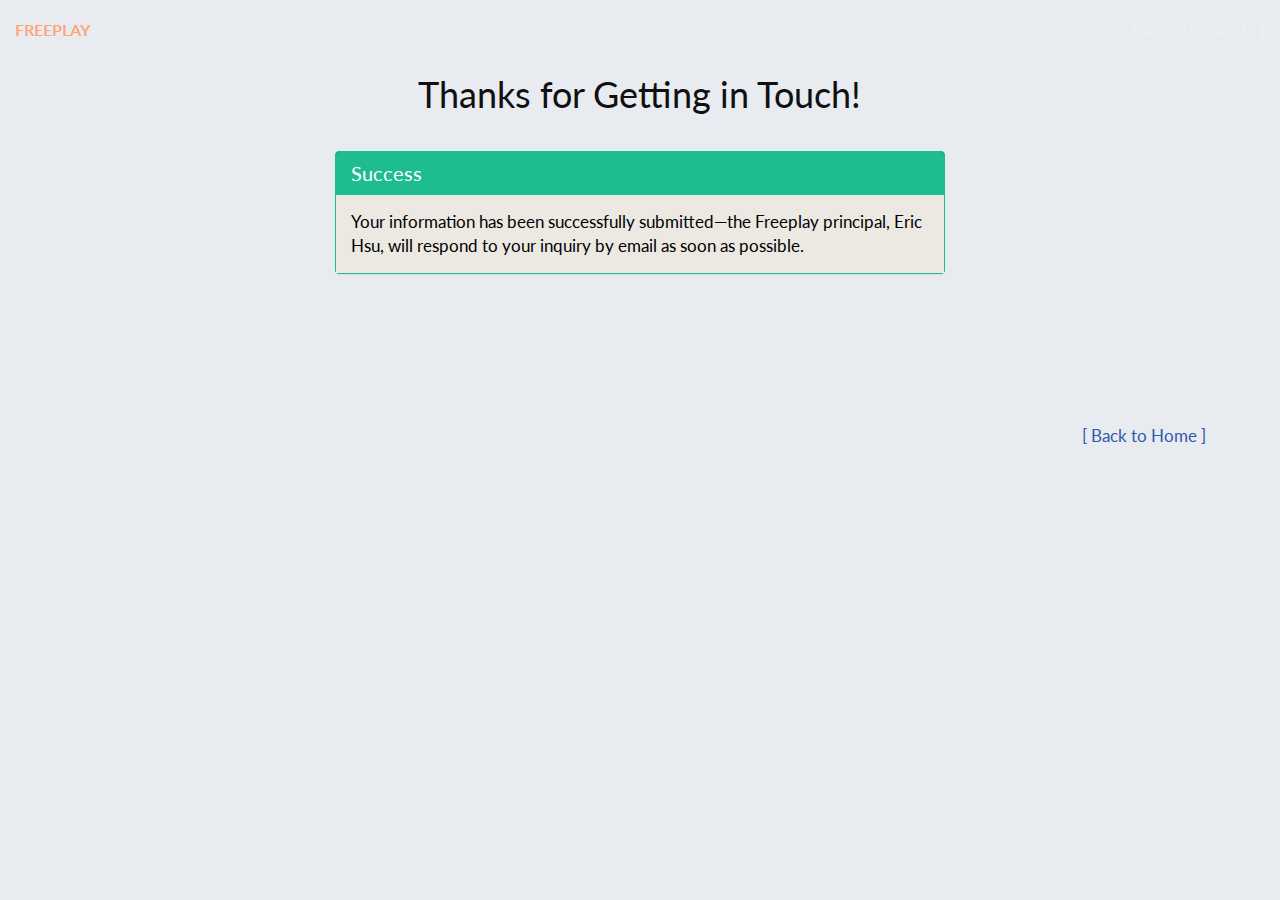
==== conf_contact.html @ b0525898 "first live version" ====
<!DOCTYPE html>
<html lang="en">

<head>

  <meta charset="utf-8">
  <meta http-equiv="X-UA-Compatible" content="IE=edge">
  <meta name="viewport" content="width=device-width, initial-scale=1">
  <meta name="description" content="">
  <meta name="author" content="">

  <title>Thanks for Getting in Touch!</title>

  <link rel="shortcut icon" href="favicon.ico" type="image/x-icon" />

  <!-- Custom Fonts -->
  <link rel="stylesheet" href="https://maxcdn.bootstrapcdn.com/font-awesome/4.6.1/css/font-awesome.min.css">

  <!-- Custom Bootswatch->Lightly CSS -->
  <link rel="stylesheet" href="css/bootstrap-fpd-lightly.min.css" type="text/css">

  <!-- Custom CSS -->
  <link rel="stylesheet" href="css/freeplay.css" type="text/css">

  <!-- HTML5 Shim and Respond.js IE8 support of HTML5 elements and media queries -->
  <!-- WARNING: Respond.js doesn't work if you view the page via file:// -->
  <!--[if lt IE 9]>
      <script src="https://oss.maxcdn.com/libs/html5shiv/3.7.0/html5shiv.js"></script>
      <script src="https://oss.maxcdn.com/libs/respond.js/1.4.2/respond.min.js"></script>
      <![endif]-->

</head>

<body id="page-top">

  <!-- Non-collapsing navbar for return to home page. -->
  <div id="mainNav" class="navbar navbar-default navbar-fixed-top navbar-nocollapse">
    <div class="container-fluid">
      <div class="">
	<ul class="nav navbar-nav navbar-left">
          <li>
            <a class="navbar-brand page-scroll" href="./index.html">
	      Freeplay
            </a>
          </li>
	</ul>
      </div>
      <ul class="nav navbar-nav navbar-right">
	<li><a href="./index.html">&larr; [ Back to Home ]</a></li>
      </ul>
    </div>
  </div>

  <section id="overview">
    <div class="container-fluid">
    <div class="row">
      <div class="col-lg-8 col-lg-offset-2 text-center">
	<h2 class="section-heading">Thanks for Getting in Touch!</h2>
      </div>
    </div>
    <br>
    <div class="row">
      <div class="col-xs-10 col-xs-offset-1 col-sm-8 col-sm-offset-2
		  col-md-6 col-md-offset-3 col-lg-6 col-lg-offset-3">
	<div class="panel panel-success">
	  <div class="panel-heading">
            <h3 class="panel-title">Success</h3>
	  </div>
	  <div class="panel-body">
	    Your information has been successfully submitted&mdash;the Freeplay principal, Eric Hsu,
	    will respond to your inquiry by email as soon as possible.
          </div>
	</div>
      </div>
    </div>
  </section>

  <!-- Footer -->
  <div class="container-fluid">
    <footer>
      <div class="row">
	<div class="col-lg-12">
	  <p>
            <ul class="list-unstyled">
	      <li class="pull-right">
		<a href="./index.html">[ Back to Home ]</a>
	      </li>
	    </ul>
	  </p>
	</div>
      </div>
    </footer>
  </div>

  <!-- CDN jQuery  -->
  <script src="https://ajax.googleapis.com/ajax/libs/jquery/1.11.3/jquery.min.js"></script>
  <!-- CDN Bootstrap -->
  <script src="https://maxcdn.bootstrapcdn.com/bootstrap/3.3.6/js/bootstrap.min.js" integrity="sha384-0mSbJDEHialfmuBBQP6A4Qrprq5OVfW37PRR3j5ELqxss1yVqOtnepnHVP9aJ7xS" crossorigin="anonymous"></script>

  <!-- Plugin JavaScript -->
  <script src="javascript/jquery.easing.min.js"></script>
  <script src="javascript/jquery.fittext.js"></script>
  <script src="javascript/wow.min.js"></script>
  <script src="javascript/parsley.min.js"></script>

  <!-- Custom Theme JavaScript -->
  <script src="javascript/freeplay.js"></script>

  <!-- Analytics -->
  <!-- TODO -->

</body>
</html>
---- css/freeplay.css ----
/*!
 * Start Bootstrap - Creative Bootstrap Theme (http://startbootstrap.com)
 * Code licensed under the Apache License v2.0.
 * For details, see http://www.apache.org/licenses/LICENSE-2.0.
 */


html,
body {
    width: 100%;
    height: 100%;
}

/* Text Formatting */
span.highlight {
  display: inline-block;
  color: #FFFFFF;
/*  background: #f05f40;*/
/*  background: #ee4b28;*/
  background: #00bc8c;
  padding: 0 3px 0 3px;
}

/* FAQ styling */
.panel-body {
    background-color: #ece8e2;
    padding: 15px 15px 15px 15px;
}

.faq .faq-q {
    margin-bottom: 15px;
    font-size: 20px;
    font-style: italic;
    font-weight: bold;
    color: #000;
    background-color: #c7baaa;
    //background-color: #5b4e5b;
    padding: 8px 8px 8px 8px;
    border-radius: 5px;
    text-align: left;
}

.faq .faq-a p {
    margin-bottom: 15px;
    font-size: 17px;
    line-height: 1.5;
    text-align: justify;
}

.faq .faq-a li {
    margin-bottom: 15px;
    text-align: left;
}

.faq .faq-a ul {
    margin: 20px 40px 20px 10px;
    text-align: left;
}

.faq .faq-pair {
    margin-bottom: 32px;
}

/* Format ULs nicely for text */
.text-ul ul {
    text-align: left;
}
.text-ul > li {
    text-align: left;
    margin: 0px 0px 10px 0px;
}


/* Panel re-coloring (and making entire header clickable for collapse) */
.panel {
    color: #000;
}

.panel-heading, .panel-footer {
    color: #FFFFFF;
    cursor: pointer;
}

.panel-heading:hover, .panel-footer:hover {
    opacity: 0.9;
}

.panel-info .panel-footer {
    background-color: #FF702D;
}
.panel-info > .panel-heading {
    background-color: #FF702D;
    border-color: #FF702D;
}
.panel-info .panel-footer {
    background-color: #FF702D;
}

.panel-success .panel-footer {
    background-color: #1EBD90;
}
.panel-success > .panel-heading {
    background-color: #1EBD90;
    border-color: #1EBD90;
}
.panel-success .panel-footer {
    background-color: #1EBD90;
}


.panel-warning {
    border-color: #BD1E1E;
}
.panel-warning > .panel-heading {
    background-color: #BD1E1E;
    border-color: #BD1E1E;
}
.panel-warning .panel-footer {
    background-color: #BD1E1E;
}


/* Form validation */

.form-actions {
    margin: 0;
    background-color: transparent;
    text-align: center;
}

.form-group.required .control-label:after { 
    content:" *";
    color: #00bc8c;
}

.btn-divider {
    height: auto;
    display: inline-block;
}

input.parsley-success,
select.parsley-success,
textarea.parsley-success {
    color: #468847;
    background-color: #DFF0D8;
    border: 1px solid #D6E9C6;
}

input.parsley-error,
select.parsley-error,
textarea.parsley-error {
    color: #eb3812;
    background-color: #F2DEDE;
    border: 1px solid #EED3D7;
}

.parsley-errors-list {
    color: #f05f40;
    font-size: 18px;
    margin-top: 10px;
    transition: all .3s ease-in;
    -o-transition: all .3s ease-in;
    -moz-transition: all .3s ease-in;
    -webkit-transition: all .3s ease-in;
}

.bs-callout-warning {
   color: #eb3812;
   background-color: #F2DEDE;
   margin: 0px 15px 0px 15px;
   padding: 5px 15px 5px 15px;
}

/* Basic HTML elements styling */

hr {
    max-width: 50px;
    border-color: #00bc8c;
    border-width: 3px;
}

hr.light {
    border-color: #00bc8c;
}

a {
    -webkit-transition: all .35s;
    -moz-transition: all .35s;
    transition: all .35s;
    fond-weight: bold;
}

p {
    margin-bottom: 20px;
    font-size: 16px;
    line-height: 1.5;
}

p.text-muted {
    color: #343434;
}

.bg-primary {
    /* (solid portion below photo) */
    /*background-color: #38072e;*/
    /*background-color: #007060;*/
    background-color: #FFE0D2;
    color: #000000;
}

.bg-secondary {
    /* (solid portion below photo) */
    /*background-color: #38072e;*/
    /*background-color: #612354;*/
    /*background-color: #254482;*/
    background-color: #a28d72;
}

.bg-dark {
    color: #fff;
    background-color: #666;
}

.text-faded {
    color: rgba(255,255,255,.7);
}

section {
    padding: 75px 0;
}

aside {
    padding: 50px 0;
}

.no-padding {
    padding: 0;
}

.sm-padding {
    padding: 50px 0;
}

/* Navbar: small screen */

.navbar-default {
    border-color: rgba(34,34,34,.05);
    background-color: transparent;
    //background-color: #1ba77f;
    -webkit-transition: all .35s;
    -moz-transition: all .35s;
    transition: all .35s;
}

.navbar-default .navbar-header .navbar-brand {
    text-transform: uppercase;
    font-weight: 700;
    color: #EEE;
}

.navbar-default .navbar-header .navbar-brand:hover,
.navbar-default .navbar-header {
    color: #FFA47A;
}

.navbar-brand:focus {
    color: #EEE;
}

.navbar-default .nav > li>a,
.navbar-default .nav>li>a:focus {
    text-transform: uppercase;
    font-size: 13px;
    font-weight: 700;
    color: #EEE;
}

.navbar-default .nav > li>a:hover,
.navbar-default .nav>li>a:focus:hover {
    color: #FFA47A;
}

.navbar-default .nav > li.active>a,
.navbar-default .nav>li.active>a:focus {
    color: #FFA47A!important;
    background-color: transparent;
}

.navbar-default .nav > li.active>a:hover,
.navbar-default .nav>li.active>a:focus:hover {
    background-color: transparent;
}

/* Navbar: big screen */

@media(min-width:168px) {

    .navbar-default {
	border-color: rgba(34,34,34,.05);
	background-color: transparent;
    }

    .navbar-default .navbar-header .navbar-brand:hover,
    .navbar-default .navbar-header {
	color: #FFA47A;
    }

    .navbar-default .nav > li>a,
    .navbar-default .nav>li>a:focus {
	color: #EEE;
    }

    .navbar-brand:focus {
	color: #EEE;
    }

    .navbar-default .nav > li>a:hover,
    .navbar-default .nav>li>a:focus:hover {
	color: #FFA47A;
    }

    .navbar-default.affix {
        border-color: rgba(34,34,34,.05);
        background-color: #1ba77f;
    }

    .navbar-default.affix .navbar-header .navbar-brand:hover,
    .navbar-default.affix .navbar-header {
        color: #FFA47A;
    }

    .navbar-default.affix .nav > li>a,
    .navbar-default.affix .nav>li>a:focus {
        color: #EEE;
    }

    .navbar-default.affix .nav > li>a:hover,
    .navbar-default.affix .nav>li>a:focus:hover {
        color: #FFA47A;
    }
}

/* Prevent navbar from collapsing on return pages to protect "Back to Home" */

.navbar-nocollapse .navbar-brand, .navbar-nocollapse .navbar-nav>li {
    height: 24px;
}
.navbar-nocollapse .navbar-nav>li, .navbar-nocollapse .navbar-nav {
    float: left !important;
}
.navbar-nocollapse .navbar-right {
    float: right!important;
}

.navbar-nocollapse .nav > li > a {
float: left;
padding: 18px 15px;
font-size: 16px;
line-height: 24px;
height: 60px;
}
.navbar-nocollapse .nav > li>a,
.navbar-nocollapse .nav>li>a:focus {
    text-transform: uppercase;
    font-size: 16px;
    font-weight: 700;
    color: #EEE;
}

/* Header */

header {
    position: relative;
    width: 100%;
    min-height: auto;
    text-align: center;
    color: #fff;
    background-image: url(../graphics/cinnabar.jpg);
    background-position: center;
    -webkit-background-size: cover;
    -moz-background-size: cover;
    background-size: cover;
    -o-background-size: cover;
}

header .header-content {
    position: relative;
    width: 100%;
    padding: 100px 15px;
    text-align: center;
}

header .header-content .header-content-inner h1 {
    margin-top: 0;
    margin-bottom: 0;
    text-transform: uppercase;
    font-family: 'Lato';
    font-weight: 900;
    color: #127156;
    letter-spacing:+0.04em;
    line-height:1;
    word-spacing:+0.4em;
}

header .header-content .header-content-inner h2 {
    margin-top: 0;
    margin-bottom: 0;
    font-family: 'Lato';
    font-weight: 300;
    color: #199f78;
    //color: #d4bcc3;
    letter-spacing:+0.01em;
    line-height:1;
    word-spacing:+0.2em;
}

header .header-content .header-content-inner h3 {
    margin-top: 0;
    margin-bottom: 0;
    font-weight: 300;
    color: #147e60;
    //color: #d4bcc3;
    letter-spacing:+0.01em;
    line-height:1;
    word-spacing:+0.2em;
}

header .header-content .header-content-inner h4 {
    margin-top: 0;
    margin-bottom: 0;
    font-family: 'Lato';
    font-weight: 300;
    //color: #147e60;
    color: #042818;
    letter-spacing:+0.02em;
    line-height:1;
    //word-spacing:+0.2em;
}

.header-content-inner span {
    display:inline-block;
    padding: 0.50em;
    border-radius: 10px;
    //background:rgba(117,203,186,0.80);
    //background:rgba(32,56,112,0.85);
    //background:rgba(10,186,181,0.90);
    //background:rgba(170,23,140,0.70);
    background:rgba(255,224,210,0.70);
    //background:rgba(151,96,138,0.90);

}

@media(min-width:768px) {
    .header-content-inner span {
	padding: 0.75em;
    }
}


header .header-content .header-content-inner hr {
    margin: 30px auto;
}

header .header-content .header-content-inner p {
    margin-bottom: 50px;
    font-size: 16px;
    font-weight: 300;
    color: rgba(255,255,255,.7);
}

@media(min-width:768px) {
    header {
        min-height: 100%;
    }

    header .header-content {
        position: absolute;
        top: 50%;
        padding: 0 50px;
        -webkit-transform: translateY(-50%);
        -ms-transform: translateY(-50%);
        transform: translateY(-50%);
    }

    header .header-content .header-content-inner {
        margin-right: auto;
        margin-left: auto;
        max-width: 1000px;
    }

    header .header-content .header-content-inner p {
        margin-right: auto;
        margin-left: auto;
        max-width: 80%;
        font-size: 18px;
    }
}

.section-heading {
    margin-top: 0;
}

.service-box {
    margin: 50px auto 0;
    max-width: 400px;
}

@media(min-width:992px) {
    .service-box {
        margin: 20px auto 0;
    }
}

.service-box p {
    margin-bottom: 0;
}

.portfolio-box {
    display: block;
    position: relative;
    margin: 0 auto;
    max-width: 450px;
}

.portfolio-box .portfolio-box-caption {
    display: block;
    position: absolute;
    bottom: 0;
    width: 100%;
    height: 100%;
    text-align: center;
    color: #fff;
    opacity: 0;
    background: rgba(240,95,64,.9);
    -webkit-transition: all .35s;
    -moz-transition: all .35s;
    transition: all .35s;
}

.portfolio-box .portfolio-box-caption .portfolio-box-caption-content {
    position: absolute;
    top: 50%;
    width: 100%;
    text-align: center;
    transform: translateY(-50%);
}

.portfolio-box .portfolio-box-caption .portfolio-box-caption-content .project-category,
.portfolio-box .portfolio-box-caption .portfolio-box-caption-content .project-name {
    padding: 0 15px;
}

.portfolio-box .portfolio-box-caption .portfolio-box-caption-content .project-category {
    text-transform: uppercase;
    font-size: 14px;
    font-weight: 600;
}

.portfolio-box .portfolio-box-caption .portfolio-box-caption-content .project-name {
    font-size: 18px;
}

.portfolio-box:hover .portfolio-box-caption {
    opacity: 1;
}

@media(min-width:768px) {
    .portfolio-box .portfolio-box-caption .portfolio-box-caption-content .project-category {
        font-size: 16px;
    }

    .portfolio-box .portfolio-box-caption .portfolio-box-caption-content .project-name {
        font-size: 22px;
    }
}

.call-to-action h2 {
    margin: 0 auto 20px;
}

.text-primary {
    color: #f05f40;
}

.no-gutter > [class*=col-] {
    padding-right: 0;
    padding-left: 0;
}

.btn-default {
    border-color: #fff;
    color: #222;
    background-color: #fff;
    -webkit-transition: all .35s;
    -moz-transition: all .35s;
    transition: all .35s;
}

.btn-default:hover,
.btn-default:focus,
.btn-default.focus,
.btn-default:active,
.btn-default.active,
.open > .dropdown-toggle.btn-default {
    border-color: #ededed;
    color: #222;
    background-color: #f2f2f2;
}

.btn-default:active,
.btn-default.active,
.open > .dropdown-toggle.btn-default {
    background-image: none;
}

.btn-default.disabled,
.btn-default[disabled],
fieldset[disabled] .btn-default,
.btn-default.disabled:hover,
.btn-default[disabled]:hover,
fieldset[disabled] .btn-default:hover,
.btn-default.disabled:focus,
.btn-default[disabled]:focus,
fieldset[disabled] .btn-default:focus,
.btn-default.disabled.focus,
.btn-default[disabled].focus,
fieldset[disabled] .btn-default.focus,
.btn-default.disabled:active,
.btn-default[disabled]:active,
fieldset[disabled] .btn-default:active,
.btn-default.disabled.active,
.btn-default[disabled].active,
fieldset[disabled] .btn-default.active {
    border-color: #fff;
    background-color: #fff;
}

.btn-default .badge {
    color: #fff;
    background-color: #222;
}

.btn-primary {
    border-color: #f05f40;
    color: #fff;
    background-color: #f05f40;
    -webkit-transition: all .35s;
    -moz-transition: all .35s;
    transition: all .35s;
}

.btn-primary:hover,
.btn-primary:focus,
.btn-primary.focus,
.btn-primary:active,
.btn-primary.active,
.open > .dropdown-toggle.btn-primary {
    border-color: #ed431f;
    color: #fff;
    background-color: #ee4b28;
}

.btn-primary:active,
.btn-primary.active,
.open > .dropdown-toggle.btn-primary {
    background-image: none;
}

.btn-primary.disabled,
.btn-primary[disabled],
fieldset[disabled] .btn-primary,
.btn-primary.disabled:hover,
.btn-primary[disabled]:hover,
fieldset[disabled] .btn-primary:hover,
.btn-primary.disabled:focus,
.btn-primary[disabled]:focus,
fieldset[disabled] .btn-primary:focus,
.btn-primary.disabled.focus,
.btn-primary[disabled].focus,
fieldset[disabled] .btn-primary.focus,
.btn-primary.disabled:active,
.btn-primary[disabled]:active,
fieldset[disabled] .btn-primary:active,
.btn-primary.disabled.active,
.btn-primary[disabled].active,
fieldset[disabled] .btn-primary.active {
    border-color: #f05f40;
    background-color: #f05f40;
}

.btn-primary .badge {
    color: #f05f40;
    background-color: #fff;
}

.btn {
    border: 0;
    border-radius: 300px;
    text-transform: uppercase;
    font-weight: 700;
}

.btn-xl {
    padding: 15px 30px;
}

::-moz-selection {
    text-shadow: none;
    color: #fff;
    background: #222;
}

::selection {
    text-shadow: none;
    color: #fff;
    background: #222;
}

img::selection {
    color: #fff;
    background: 0 0;
}

img::-moz-selection {
    color: #fff;
    background: 0 0;
}

body {
    webkit-tap-highlight-color: #222;
}

/* Footer */

footer {
    margin: 3em 2em;
}

footer li {
    float:left;
    margin-right:1.5em;
    margin-bottom:1.5em;
}

footer p {
    clear:left;
    margin-bottom:0;
}

/* For forms div, otherwise default bootstrap color is dark gray #333333. */
.contact-form .well {
    border-left-width: 20px;
    border-right-width: 20px;
    background-color: #e5debd;
}

/* To mark an outline around the optional field elements in form. */
.optional-fields {
    margin-top: 20px;
    border-width: 2px;
    border-color: #a09b84;
    //background-color: #cec7aa;
}

.optional-fields .panel-heading {
    color: #444238;
    font-weight: bold;
    background-color: #cec7aa;
}

.optional-fields .panel-body {
    padding-top: 5px;
    color: #444238;
    background-color: #e5debd;
}

/* Styling project images appearing in portfolio. */
.project-box .button {
    border-style: solid;
    //border-color: #1ba77f;
    border-color: #76cab2;
    border-width: 3px;
    margin: 5px;
}


/* Modals for displaying project information. */

.project .modal-title h4 {
    padding-left: 2px;
    font-style: italic;
}

.project .modal-title h2 {
    margin-top: 12px;
    font-weight: bold;
}

.project .btn-x {
    color: #101010;
}

.project .btn-success {
    border-radius: 0;
    background-color: #7f7069;
}

.project .modal-body {
    background-color: #e5debd;
}

.project .modal-header, .project .modal-footer {
    padding: 10px;
}

#modal1 .modal-header, #modal1 .modal-footer { background-color: #ffe0d2; }
#modal2 .modal-header, #modal2 .modal-footer { background-color: #ffe0d2; }
#modal3 .modal-header, #modal3 .modal-footer { background-color: #ffe0d2; }
#modal4 .modal-header, #modal4 .modal-footer { background-color: #ffe0d2; }
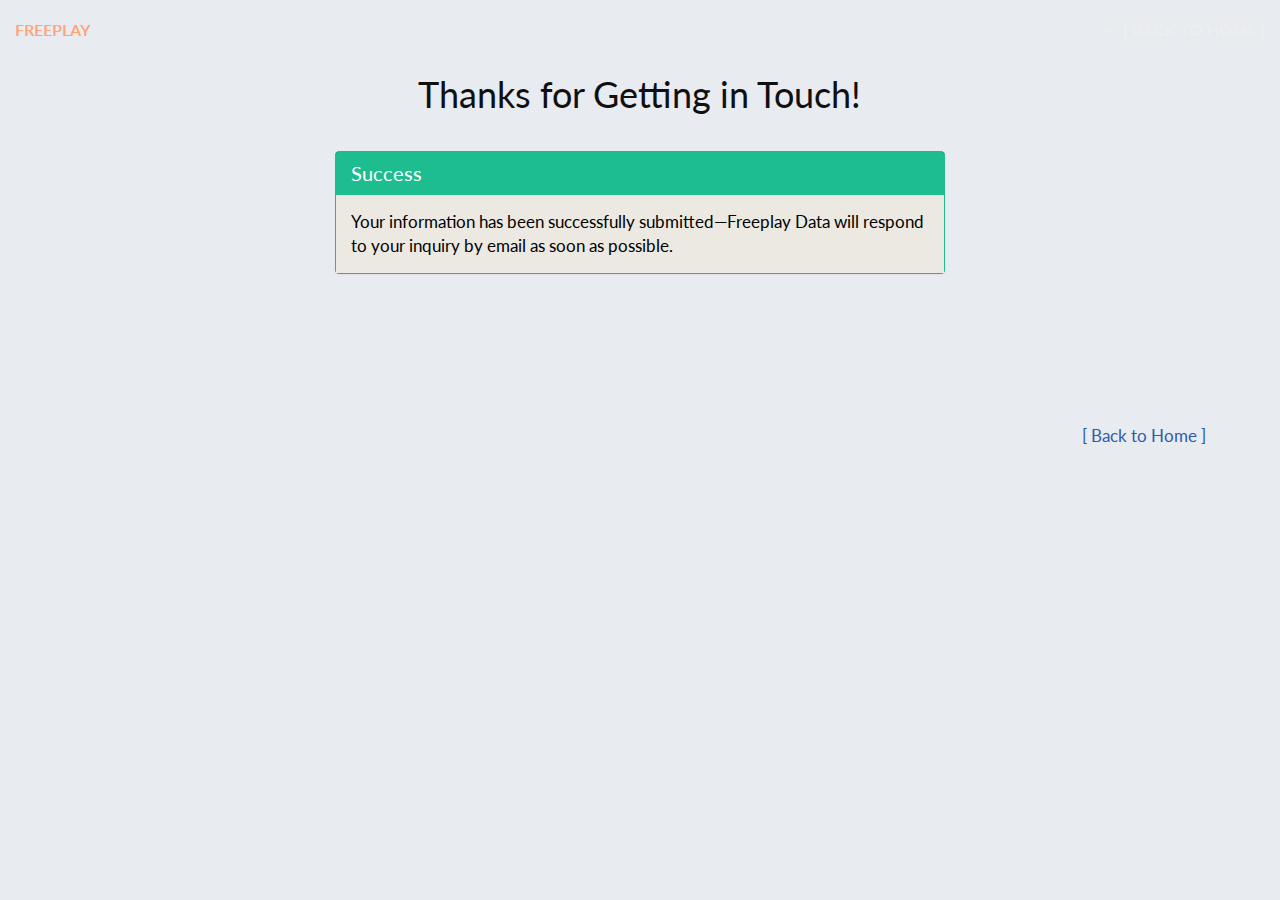
==== commit 30c9bc19: "wording, fix smart bidding image" ====
--- a/conf_contact.html
+++ b/conf_contact.html
@@ -67,8 +67,9 @@
             <h3 class="panel-title">Success</h3>
 	  </div>
 	  <div class="panel-body">
-	    Your information has been successfully submitted&mdash;the Freeplay principal, Eric Hsu,
-	    will respond to your inquiry by email as soon as possible.
+	    Your information has been successfully
+	    submitted&mdash;Freeplay Data will respond to your inquiry
+	    by email as soon as possible.
           </div>
 	</div>
       </div>
--- a/css/freeplay.css
+++ b/css/freeplay.css
@@ -394,19 +394,19 @@
     margin-top: 0;
     margin-bottom: 0;
     text-transform: uppercase;
-    font-family: 'Lato';
+    font-family: 'Libre Franklin';
     font-weight: 900;
     color: #127156;
-    letter-spacing:+0.04em;
+    letter-spacing:+0.02em;
     line-height:1;
-    word-spacing:+0.4em;
+    //word-spacing:+0.4em;
 }
 
 header .header-content .header-content-inner h2 {
     margin-top: 0;
     margin-bottom: 0;
-    font-family: 'Lato';
-    font-weight: 300;
+    font-family: 'Libre Franklin';
+    font-weight: 700;
     color: #199f78;
     //color: #d4bcc3;
     letter-spacing:+0.01em;
@@ -428,7 +428,7 @@
 header .header-content .header-content-inner h4 {
     margin-top: 0;
     margin-bottom: 0;
-    font-family: 'Lato';
+    font-family: 'Libre Franklin';
     font-weight: 300;
     //color: #147e60;
     color: #042818;
@@ -813,7 +813,7 @@
     padding: 10px;
 }
 
-#modal1 .modal-header, #modal1 .modal-footer { background-color: #ffe0d2; }
+#modal1 .modal-header, #modal1 .modal-footer { background-color: #dbffe6; }
 #modal2 .modal-header, #modal2 .modal-footer { background-color: #ffe0d2; }
-#modal3 .modal-header, #modal3 .modal-footer { background-color: #ffe0d2; }
-#modal4 .modal-header, #modal4 .modal-footer { background-color: #ffe0d2; }
+#modal3 .modal-header, #modal3 .modal-footer { background-color: #dff5ff; }
+#modal4 .modal-header, #modal4 .modal-footer { background-color: #e9dfff; }
